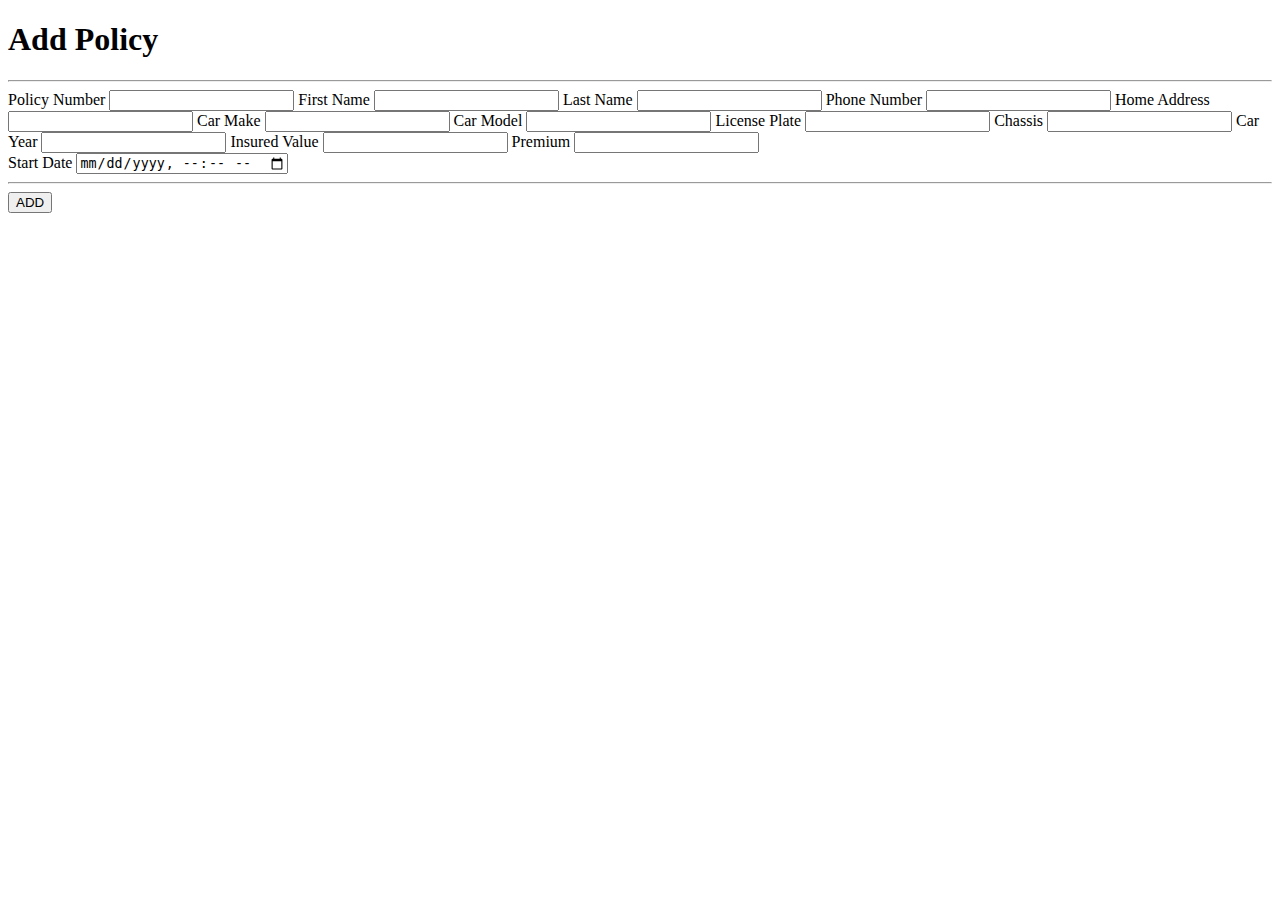
==== src/main/resources/templates/add-policy.html @ 42fa5f36 "Initial commit" ====
<!DOCTYPE html>
<html xmlns:th="http://www.thymeleaf.org" lang="en">
<head>
    <th:block th:include="~{/common/head}"></th:block>
</head>
<body>
<header>
    <nav class="navbar navbar-expand-lg bg-nav rounded">
        <th:block th:include="~{/common/nav-bar}"></th:block>
    </nav>
</header>

<main>
    <form class="form w-25 mx-auto" th:action="@{/policies/add-policy}" method="POST">
        <div class="container-fluid">
            <div>
                <h1 class="text-center text-dark mt-4">Add Policy</h1>
                <hr class="hr-2 bg-dark w-25">
                <div>

                    <label for="policyNumber" class="font-weight-bold ">Policy Number</label>
                    <input type="text" class="form-control" name="policyNumber" id="policyNumber">

                    <label for="firstName" class="font-weight-bold">First Name</label>
                    <input type="text" class="form-control" name="firstName" id="firstName">

                    <label for="lastName" class="font-weight-bold">Last Name</label>
                    <input type="text" class="form-control" name="lastName" id="lastName">

                    <label for="phoneNumber" class="font-weight-bold">Phone Number</label>
                    <input type="text" class="form-control" name="phoneNumber" id="phoneNumber">

                    <label for="address" class="font-weight-bold">Home Address</label>
                    <input type="text" class="form-control" name="address" id="address">

                    <label for="make" class="font-weight-bold">Car Make</label>
                    <input type="text" class="form-control" name="make" id="make">

                    <label for="model" class="font-weight-bold">Car Model</label>
                    <input type="text" class="form-control" name="model" id="model">

                    <label for="dkn" class="font-weight-bold">License Plate</label>
                    <input type="text" class="form-control" name="dkn" id="dkn">

                    <label for="chassis" class="font-weight-bold">Chassis</label>
                    <input type="text" class="form-control" name="chassis" id="chassis">

                    <label for="year" class="font-weight-bold">Car Year</label>
                    <input type="text" class="form-control" name="year" id="year">

                    <label for="insuredValue" class="font-weight-bold">Insured Value</label>
                    <input type="text" class="form-control" name="insuredValue" id="insuredValue">

                    <label for="premium" class="font-weight-bold">Premium</label>
                    <input type="text" class="form-control" name="premium" id="premium">

                    <div class="form-group">
                        <div class="form-group">
                            <label for="date" class="font-weight-bold">Start Date</label>
                            <input type="datetime-local" class="form-control" id="date"
                                   name="date">
                        </div>

                        <hr class="hr-2 bg-dark">
                        <div class="button-holder d-flex justify-content-center">
                            <button type="submit" class="btn btn-dark">ADD</button>
                        </div>
                    </div>

                </div>
            </div>
        </div>
    </form>
</main>

<footer class="footer bg-transparent  py-2">
    <th:block th:include="~{/common/footer}"></th:block>
</footer>
</body>
</html>
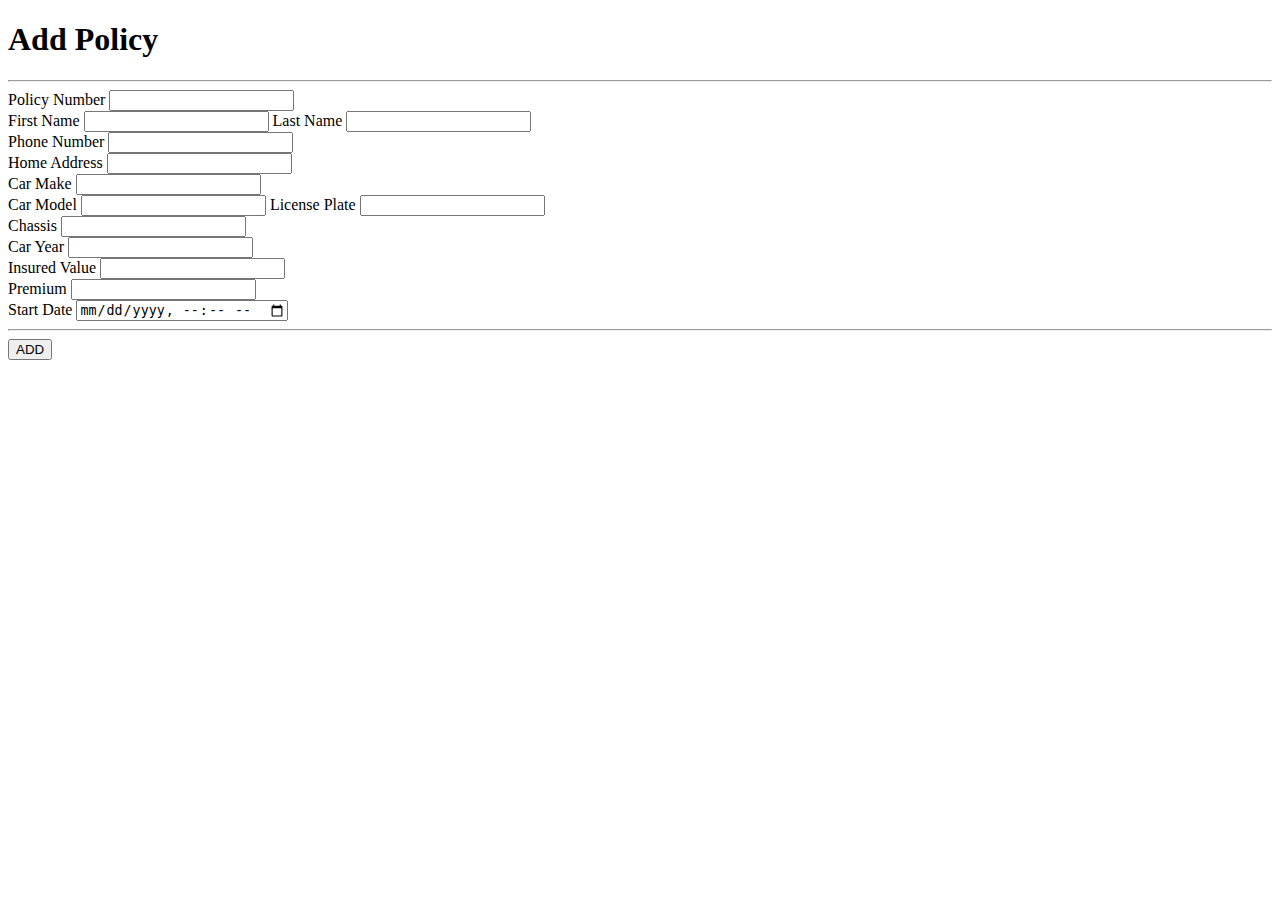
==== commit 6b6093f0: "Added fetch function" ====
--- a/src/main/resources/templates/add-policy.html
+++ b/src/main/resources/templates/add-policy.html
@@ -16,10 +16,17 @@
             <div>
                 <h1 class="text-center text-dark mt-4">Add Policy</h1>
                 <hr class="hr-2 bg-dark w-25">
-                <div>
 
-                    <label for="policyNumber" class="font-weight-bold ">Policy Number</label>
-                    <input type="text" class="form-control" name="policyNumber" id="policyNumber">
+                <div th:object="${model}">
+
+                    <div>
+                        <label for="add-policyNumber" class="font-weight-bold ">Policy Number</label>
+                        <input type="text" class="form-control" name="policyNumber" id="add-policyNumber"
+                               >
+<!--                        <th:block th:if="${#fields.hasErrors('policyNumber')}">-->
+<!--                            <small style="color: red" th:errors="*{policyNumber}"></small>-->
+<!--                        </th:block>-->
+                    </div>
 
                     <label for="firstName" class="font-weight-bold">First Name</label>
                     <input type="text" class="form-control" name="firstName" id="firstName">
@@ -27,14 +34,26 @@
                     <label for="lastName" class="font-weight-bold">Last Name</label>
                     <input type="text" class="form-control" name="lastName" id="lastName">
 
-                    <label for="phoneNumber" class="font-weight-bold">Phone Number</label>
-                    <input type="text" class="form-control" name="phoneNumber" id="phoneNumber">
+                    <div>
+                        <label for="add-phoneNumber" class="font-weight-bold">Phone Number</label>
+                        <input type="text" class="form-control" name="phoneNumber" id="add-phoneNumber"
+                               >
+<!--                        <th:block th:if="${#fields.hasErrors('phoneNumber')}">-->
+<!--                            <small style="color: red" th:errors="*{phoneNumber}"></small>-->
+<!--                        </th:block>-->
+                    </div>
 
                     <label for="address" class="font-weight-bold">Home Address</label>
                     <input type="text" class="form-control" name="address" id="address">
 
-                    <label for="make" class="font-weight-bold">Car Make</label>
-                    <input type="text" class="form-control" name="make" id="make">
+                    <div>
+                        <label for="add-make" class="font-weight-bold">Car Make</label>
+                        <input type="text" class="form-control" name="make" id="add-make"
+                               >
+<!--                        <th:block th:if="${#fields.hasErrors('make')}">-->
+<!--                            <small style="color: red" th:errors="*{make}"></small>-->
+<!--                        </th:block>-->
+                    </div>
 
                     <label for="model" class="font-weight-bold">Car Model</label>
                     <input type="text" class="form-control" name="model" id="model">
@@ -42,17 +61,35 @@
                     <label for="dkn" class="font-weight-bold">License Plate</label>
                     <input type="text" class="form-control" name="dkn" id="dkn">
 
-                    <label for="chassis" class="font-weight-bold">Chassis</label>
-                    <input type="text" class="form-control" name="chassis" id="chassis">
+                    <div>
+                        <label for="add-chassis" class="font-weight-bold">Chassis</label>
+                        <input type="text" class="form-control" name="chassis" id="add-chassis"
+                               >
+<!--                        <th:block th:if="${#fields.hasErrors('chassis')}">-->
+<!--                            <small style="color: red" th:errors="*{chassis}"></small>-->
+<!--                        </th:block>-->
+                    </div>
 
                     <label for="year" class="font-weight-bold">Car Year</label>
                     <input type="text" class="form-control" name="year" id="year">
 
-                    <label for="insuredValue" class="font-weight-bold">Insured Value</label>
-                    <input type="text" class="form-control" name="insuredValue" id="insuredValue">
+                    <div>
+                        <label for="add-insuredValue" class="font-weight-bold">Insured Value</label>
+                        <input type="text" class="form-control" name="insuredValue" id="add-insuredValue"
+                               >
+<!--                        <th:block th:if="${#fields.hasErrors('insuredValue')}">-->
+<!--                            <small style="color: red" th:errors="*{insuredValue}"></small>-->
+<!--                        </th:block>-->
+                    </div>
 
-                    <label for="premium" class="font-weight-bold">Premium</label>
-                    <input type="text" class="form-control" name="premium" id="premium">
+                    <div>
+                        <label for="add-premium" class="font-weight-bold">Premium</label>
+                        <input type="text" class="form-control" name="premium" id="add-premium"
+                              >
+<!--                        <th:block th:if="${#fields.hasErrors('premium')}">-->
+<!--                            <small style="color: red" th:errors="*{premium}"></small>-->
+<!--                        </th:block>-->
+                    </div>
 
                     <div class="form-group">
                         <div class="form-group">
